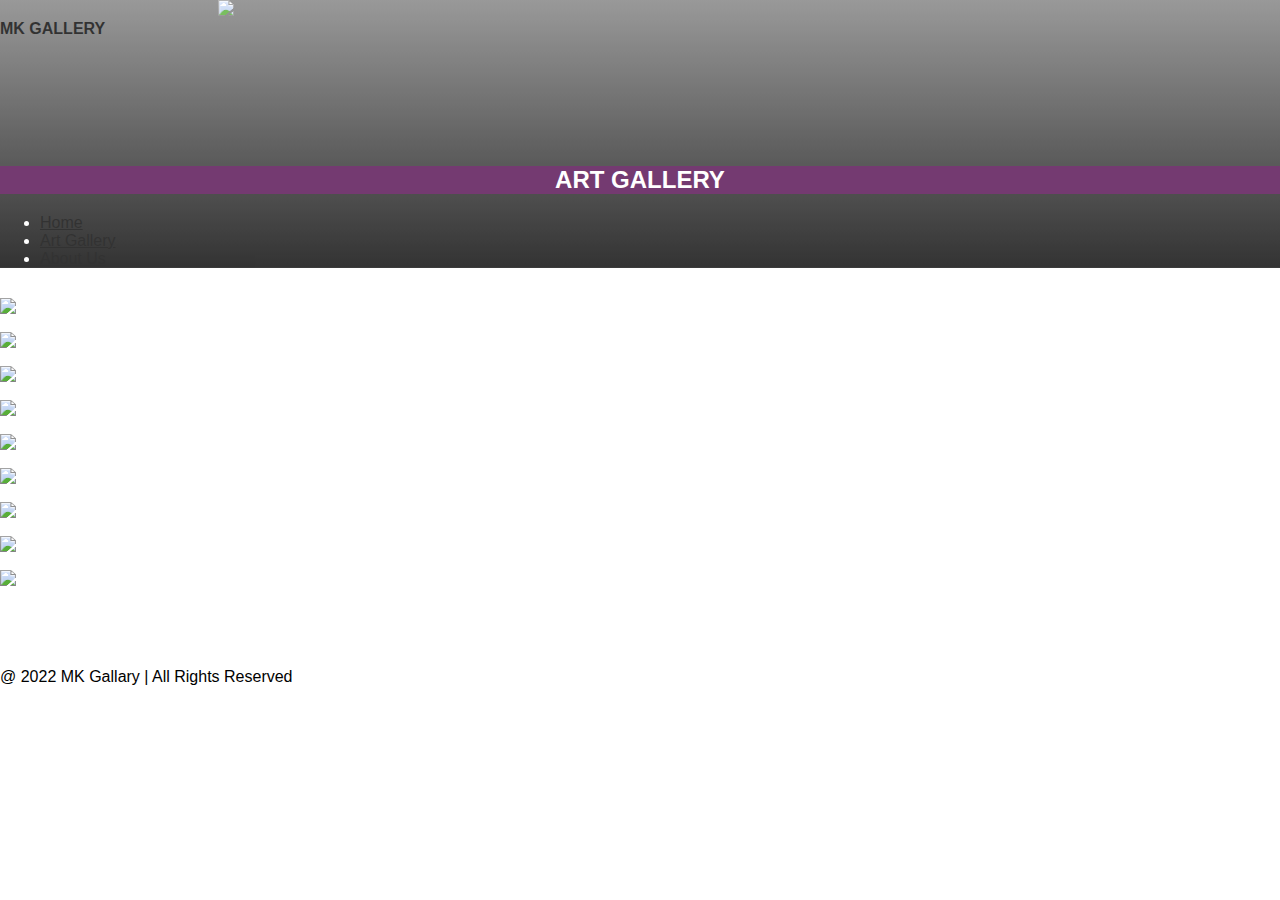
==== gallery.html @ ab220095 "Update gallery.html" ====
<!DOCTYPE html>
<html lang="en">
<head>
    <meta charset="UTF-8">
    <meta http-equiv="X-UA-Compatible" content="IE=edge">
    <meta name="viewport" content="width=device-width, initial-scale=1.0">
    <link rel="stylesheet" href="style.css">
    <link rel="stylesheet" href="https://maxcdn.bootstrapcdn.com/font-awesome/4.4.0/css/font-awesome.min.css">
    <!-- CSS only -->
    <link href="https://cdn.jsdelivr.net/npm/bootstrap@5.1.3/dist/css/bootstrap.min.css" rel="stylesheet"
    integrity="sha384-1BmE4kWBq78iYhFldvKuhfTAU6auU8tT94WrHftjDbrCEXSU1oBoqyl2QvZ6jIW3" crossorigin="anonymous">
    <title>Gallary</title>
</head>
<style>
       body{
        font-family:'Lucida Sans', 'Lucida Sans Regular', 'Lucida Grande', 'Lucida Sans Unicode', Verdana, sans-serif;
       }


    #header{
    color:#fff;
    /* height:50%; */
    background:linear-gradient(grey,black);
    background-position: center;
    background-repeat:no-repeat;
    background-size:100%;
    /* THIS below both z index and opacity is used for blur the background image */
    z-index: -1; 
    opacity:0.80 ;
    font-family:Arial, Helvetica, sans-serif;
    }

    /* Gallery page */
    #container{
            position: relative;
            position: relative;
            padding: 18px;
                }
            
                .image{
                    display: inline-block;
                    margin-bottom: 10px;
                    overflow: hidden;
                }
                img{
                   width: 100%;
                   transition:0.25s ease-in-out;
                }
                .image:hover img{
                    transform: scale(1.1);
                }
            
                h4{
                    position:absolute;
                    padding: 5px;
                    margin: 5px;
                    font-size: 25px;
                    background: #5c5c5c;
                    color: #fff;
                    border-radius: 5px;
                    opacity: 0;
                    z-index: 1;
                    transition: 0.25 ease-in-out;
                }
                .image:hover h4{
                    opacity: 0.5;
                }
                 .navbar li a:hover, .navbar li a.active{
                      text-decoration: underline;
                      border-radius: 20px;
                      color: rgb(237, 240, 82);
}

    
  

</style>
<body style="margin:0px";>
     
    <section id ="header">
       
        <!-- Left box for logo -->
        <div class="left">
           
            <img src="imgs/logo.jpg" style="margin-left: 17%; "> <br>
            <span style="color: black;"> <b> MK GALLERY </b></span> 
        </div>

    <div class="mid" style="text-align: center; margin-top:10%;">
        <h2 style="text-align: center; background-color: rgb(82, 10, 78);"> <b>ART GALLERY </b></h2> 
    </div>
       
        <!-- right box for buttons -->
        <div class="right">
            <ul class="navbar">
                <li><a href="homepage.html" style="color: black;">Home</a></li>
                <li><a href="gallery.html" class="active" style="color: black;">Art Gallery</a></li>
                <li><a href="about.html"style="color: black;">About Us</a></li>
                <!-- <li><a href="login.html" style="color: black;">Sign In</a></li> -->
            </ul>
        </div>
        </section>

        <section id="container ">
             <div class="row" style="margin-top: 30px;">
              <div class="col-md-4">
        <div class="image">
            <h4>OIL PAINTING</h4>
            <img src="imgs/1.jpg">
            </div>
        </div>

        <div class="col-md-4">
        <div class="image">
            <h4>PENCIL SKTECH</h4>
            <img src="imgs/2.jpg">
            </div>
        </div>

        <div class="col-md-4">
        <div class="image">
            <h4>INK PAINTING</h4>
            <img src="imgs/3.png">
            </div>
        </div>
    </div>

    <div class="row">
        <div class="col-md-4">
        <div class="image">
            <h4> STILL PAINTING</h4>
            <img src="imgs/4.png">
            </div>
        </div>
   
            <div class="col-md-4">
        <div class="image">
            <h4> BYZANTINE ART</h4>
            <img src="imgs/5.png">
        </div>
        </div>

        <div class="col-md-4">
        <div class="image">
            <h4>COLOR SKTECH</h4>
            <img src="imgs/6.jpg">
            </div>
        </div>
        </div>


        <div class="row">
              <div class="col-md-4">
        <div class="image">
            <h4>DIGITAL PAINTING</h4>
            <img src="imgs/7.png">
        </div>
        </div>

        <div class="col-md-4">
        <div class="image">
            <h4>WARLI PAINTING</h4>
            <img src="imgs/8.png">
        </div>
        </div>

        <div class="col-md-4">
        <div class="image">
            <h4>SAND PAINTING</h4>
            <img src="imgs/9.png">
        </div>
        </div>
        </div>


    </section>

    <section class= "footer" style="margin-top:5%;">
         <p> @ 2022 MK Gallary | All Rights Reserved</p>
    </section>
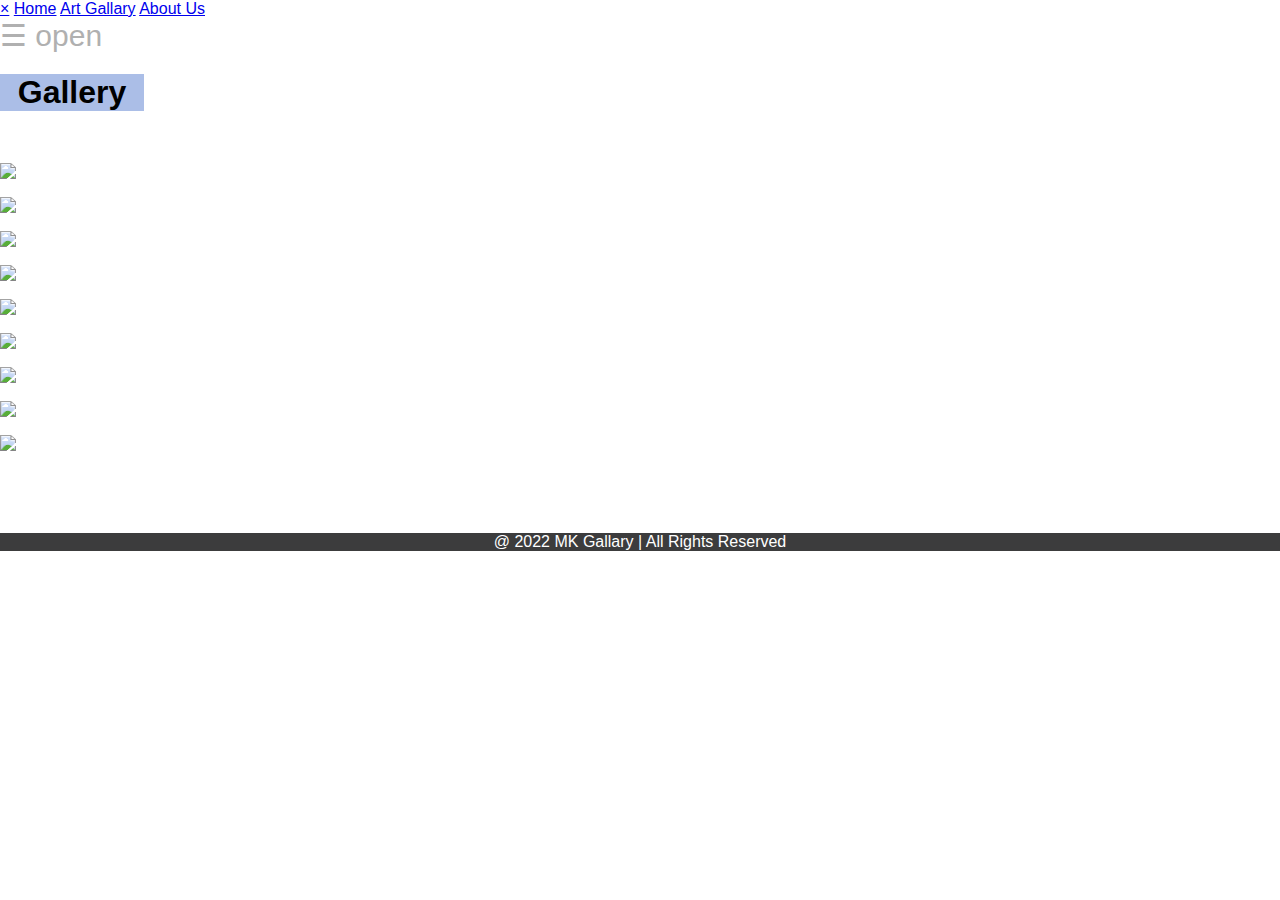
==== commit 1f7dd11f: "update changes" ====
--- a/gallery.html
+++ b/gallery.html
@@ -3,7 +3,7 @@
 <head>
     <meta charset="UTF-8">
     <meta http-equiv="X-UA-Compatible" content="IE=edge">
-    <meta name="viewport" content="width=device-width, initial-scale=1.0">
+    <meta name="viewport" content="device-width, initial-scale=1.0">
     <link rel="stylesheet" href="style.css">
     <link rel="stylesheet" href="https://maxcdn.bootstrapcdn.com/font-awesome/4.4.0/css/font-awesome.min.css">
     <!-- CSS only -->
@@ -16,28 +16,14 @@
         font-family:'Lucida Sans', 'Lucida Sans Regular', 'Lucida Grande', 'Lucida Sans Unicode', Verdana, sans-serif;
        }
 
-
-    #header{
-    color:#fff;
-    /* height:50%; */
-    background:linear-gradient(grey,black);
-    background-position: center;
-    background-repeat:no-repeat;
-    background-size:100%;
-    /* THIS below both z index and opacity is used for blur the background image */
-    z-index: -1; 
-    opacity:0.80 ;
-    font-family:Arial, Helvetica, sans-serif;
-    }
-
     /* Gallery page */
     #container{
-            position: relative;
+    
             position: relative;
             padding: 18px;
                 }
             
-                .image{
+                .image {
                     display: inline-block;
                     margin-bottom: 10px;
                     overflow: hidden;
@@ -70,40 +56,47 @@
                       border-radius: 20px;
                       color: rgb(237, 240, 82);
 }
+.footer{
+            text-align: center;
+            color:white;
+            background-color: rgb(60, 60, 61);
+        }
 
-    
-  
+        #main h1{
+    /* text-align:center; */
+    display: inline-block;
+    background-color: #abbee7;
+}        
+</style>
 
-</style>
+<script>
+    function openNav() {
+   document.getElementById("mySidenav").style.width = "250px";
+   document.getElementById("main").style.marginLeft = "250px";
+ }
+ 
+ function closeNav() {
+   document.getElementById("mySidenav").style.width = "0";
+   document.getElementById("main").style.marginLeft= "0";
+ }
+ </script>
+
 <body style="margin:0px";>
      
-    <section id ="header">
-       
-        <!-- Left box for logo -->
-        <div class="left">
-           
-            <img src="imgs/logo.jpg" style="margin-left: 17%; "> <br>
-            <span style="color: black;"> <b> MK GALLERY </b></span> 
-        </div>
+    <div id="mySidenav" class="sidenav">
+        <a href="javascript:void(0)" class="closebtn" onclick="closeNav()">&times;</a>
+        <a  href="index.html">Home</a>
+        <a class="active" href="gallery.html">Art Gallary</a>
+        <a href="about.html">About Us</a>
+      
+    </div>
+<div id="main">
+        <span style="font-size:30px; cursor:pointer; color:rgb(176, 176, 176)" onclick="openNav()">&#9776; open</span> <br>
+        <h1 > &nbsp; Gallery &nbsp;</h1>
 
-    <div class="mid" style="text-align: center; margin-top:10%;">
-        <h2 style="text-align: center; background-color: rgb(82, 10, 78);"> <b>ART GALLERY </b></h2> 
-    </div>
-       
-        <!-- right box for buttons -->
-        <div class="right">
-            <ul class="navbar">
-                <li><a href="homepage.html" style="color: black;">Home</a></li>
-                <li><a href="gallery.html" class="active" style="color: black;">Art Gallery</a></li>
-                <li><a href="about.html"style="color: black;">About Us</a></li>
-                <!-- <li><a href="login.html" style="color: black;">Sign In</a></li> -->
-            </ul>
-        </div>
-        </section>
-
-        <section id="container ">
-             <div class="row" style="margin-top: 30px;">
-              <div class="col-md-4">
+<section id="container ">
+    <div class="row" style="margin-top: 30px;">
+        <div class="col-md-4">
         <div class="image">
             <h4>OIL PAINTING</h4>
             <img src="imgs/1.jpg">
@@ -114,14 +107,14 @@
         <div class="image">
             <h4>PENCIL SKTECH</h4>
             <img src="imgs/2.jpg">
-            </div>
+        </div>
         </div>
 
         <div class="col-md-4">
         <div class="image">
             <h4>INK PAINTING</h4>
             <img src="imgs/3.png">
-            </div>
+        </div>
         </div>
     </div>
 
@@ -130,10 +123,10 @@
         <div class="image">
             <h4> STILL PAINTING</h4>
             <img src="imgs/4.png">
-            </div>
+        </div>
         </div>
    
-            <div class="col-md-4">
+        <div class="col-md-4">
         <div class="image">
             <h4> BYZANTINE ART</h4>
             <img src="imgs/5.png">
@@ -144,13 +137,13 @@
         <div class="image">
             <h4>COLOR SKTECH</h4>
             <img src="imgs/6.jpg">
-            </div>
         </div>
         </div>
+    </div>
 
 
-        <div class="row">
-              <div class="col-md-4">
+    <div class="row">
+        <div class="col-md-4">
         <div class="image">
             <h4>DIGITAL PAINTING</h4>
             <img src="imgs/7.png">
@@ -170,14 +163,13 @@
             <img src="imgs/9.png">
         </div>
         </div>
-        </div>
-
-
-    </section>
+    </div>
+</section>
 
     <section class= "footer" style="margin-top:5%;">
-         <p> @ 2022 MK Gallary | All Rights Reserved</p>
+        <p> @ 2022 MK Gallary | All Rights Reserved</p>
     </section>
+</div>    
    
         
     
